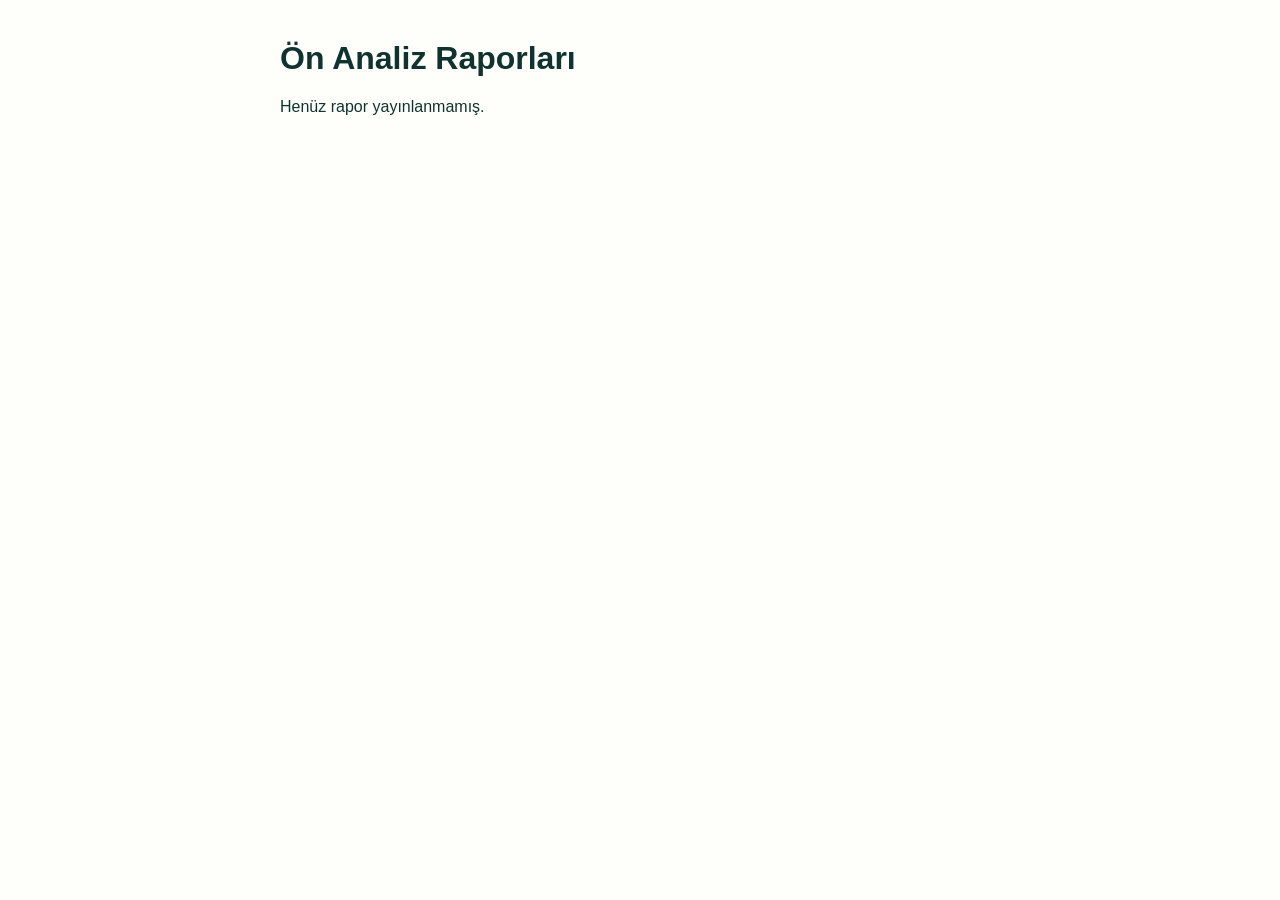
==== railway-workspace/index.html @ 506b15fb "feat(railway): add Dockerfile + railway.json for static report hosting" ====
<!DOCTYPE html>
<html lang="tr">
<head>
  <meta charset="UTF-8">
  <title>Inbound — Ön Analiz Raporları</title>
  <style>
    body { font-family: sans-serif; max-width: 720px; margin: 40px auto; padding: 0 20px; background: #FEFFFA; color: #10332F; }
    h1 { font-weight: 800; }
    a { color: #FF7B52; text-decoration: none; }
    a:hover { text-decoration: underline; }
    ul { list-style: none; padding: 0; }
    li { padding: 12px; border-bottom: 1px solid #E3E9E7; }
  </style>
</head>
<body>
  <h1>Ön Analiz Raporları</h1>
  <p>Henüz rapor yayınlanmamış.</p>
</body>
</html>
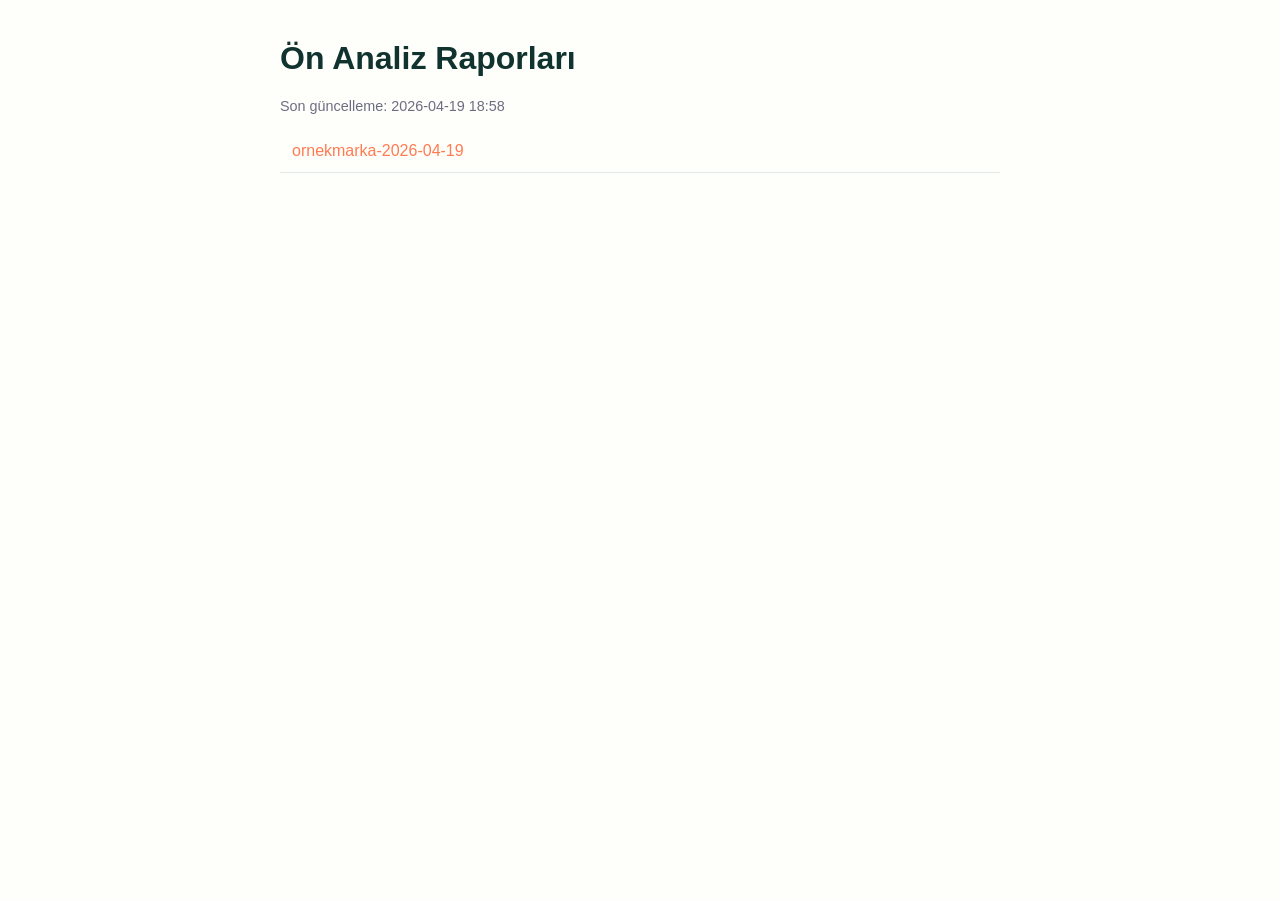
==== commit 453b40af: "refactor: Python-free runtime, curl | bash one-command install - Delete scripts/setup.py, scripts/de" ====
--- a/railway-workspace/index.html
+++ b/railway-workspace/index.html
@@ -10,10 +10,14 @@
     a:hover { text-decoration: underline; }
     ul { list-style: none; padding: 0; }
     li { padding: 12px; border-bottom: 1px solid #E3E9E7; }
+    .meta { color: #6E6C83; font-size: 0.9rem; }
   </style>
 </head>
 <body>
   <h1>Ön Analiz Raporları</h1>
-  <p>Henüz rapor yayınlanmamış.</p>
+  <p class="meta">Son güncelleme: 2026-04-19 18:58</p>
+  <ul>
+      <li><a href="reports/ornekmarka-2026-04-19.html">ornekmarka-2026-04-19</a></li>
+  </ul>
 </body>
 </html>
